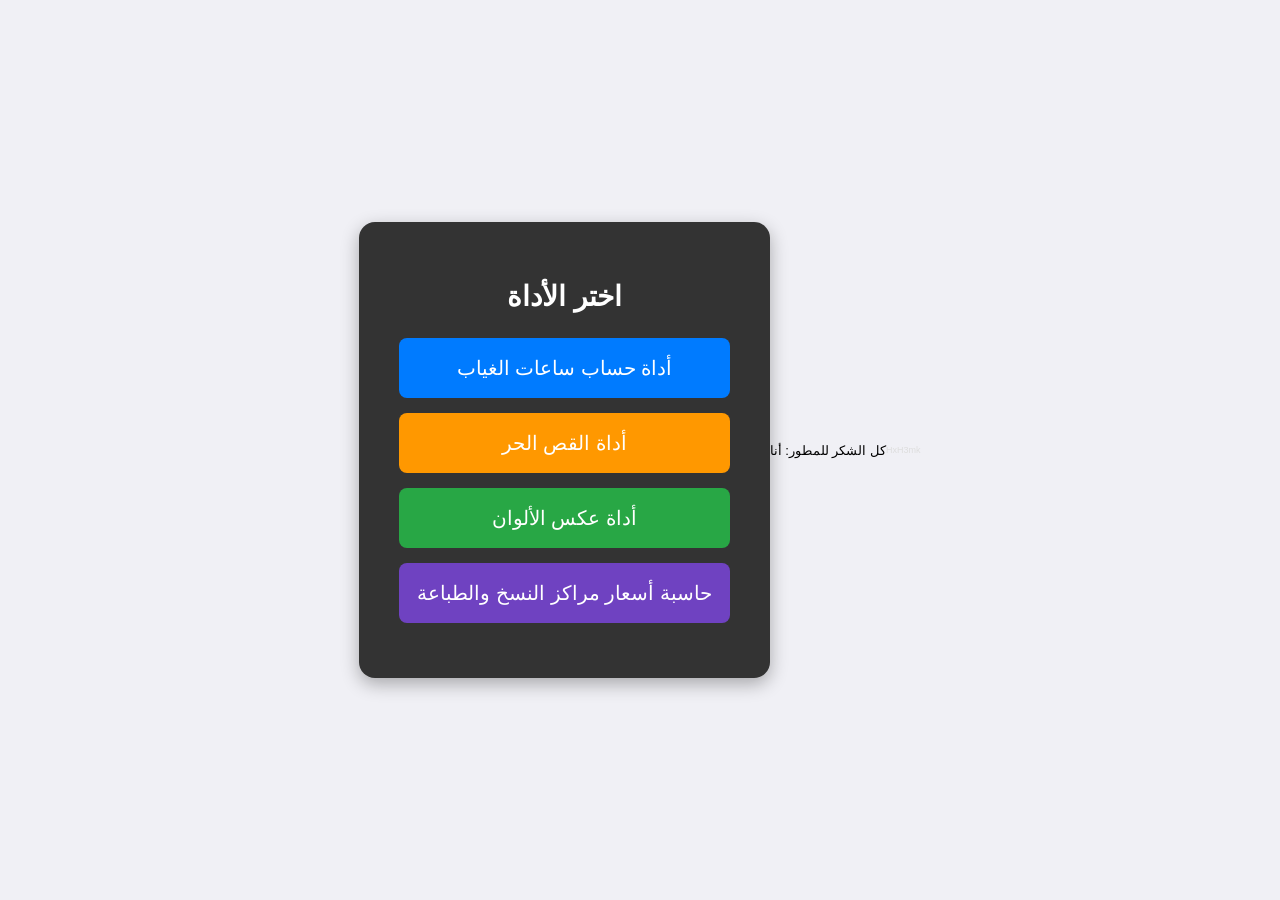
==== index.html @ 6926fa44 "Update index.html" ====
<!DOCTYPE html>
<html lang="ar">
<head>
<meta charset="UTF-8">
<meta name="viewport" content="width=device-width, initial-scale=1.0">
<title>اختر الأداة</title>
<style>
    body {
        font-family: "Segoe UI", Tahoma, Geneva, Verdana, sans-serif;
        background-color: #f0f0f5;
        display: flex;
        justify-content: center;
        align-items: center;
        height: 100vh;
        margin: 0;
    }
    .container {
        background-color: #333333;
        border-radius: 16px;
        box-shadow: 0 6px 18px rgba(0, 0, 0, 0.3);
        padding: 40px;
        max-width: 450px;
        text-align: center;
    }
    h1 {
        font-size: 28px;
        margin-bottom: 25px;
        color: #ffffff;
    }
    .button {
        background-color: #007bff;
        color: #ffffff;
        padding: 18px;
        font-size: 20px;
        margin: 15px 0;
        border: none;
        border-radius: 8px;
        cursor: pointer;
        text-decoration: none;
        display: block;
        transition: background-color 0.3s ease;
    }
    .button:hover {
        background-color: #0056b3;
    }
    .button.secondary {
        background-color: #28a745;
    }
    .button.secondary:hover {
        background-color: #1e7e34;
    }
    /* نمط خاص لزر "أداة القص الحر" */
    .button.cutter {
        background-color: #ff9800;
    }
    .button.cutter:hover {
        background-color: #e68a00;
    }
    /* نمط خاص لزر "حاسبة الأسعار" */
    .button.price-calculator {
        background-color: #6f42c1;
    }
    .button.price-calculator:hover {
        background-color: #5a35a3;
    }
</style>
</head>
<body>

<div class="container">
    <h1>اختر الأداة</h1>
    <a href="HofA.html" class="button">أداة حساب ساعات الغياب</a>
    <a href="Freecutter.html" class="button cutter">أداة القص الحر</a>
    <a href="invertcolortool.html" class="button secondary">أداة عكس الألوان</a>
    <a href="Copy-and-Print-Centers-Price-Calculator.html" class="button price-calculator">حاسبة أسعار مراكز النسخ والطباعة</a>
</div>
<p style="font-size:small;">كل الشكر للمطور: أنا</p>
<p style="font-size:xx-small; color:#ddd;">HxH3mk</p>
</body>
</html>
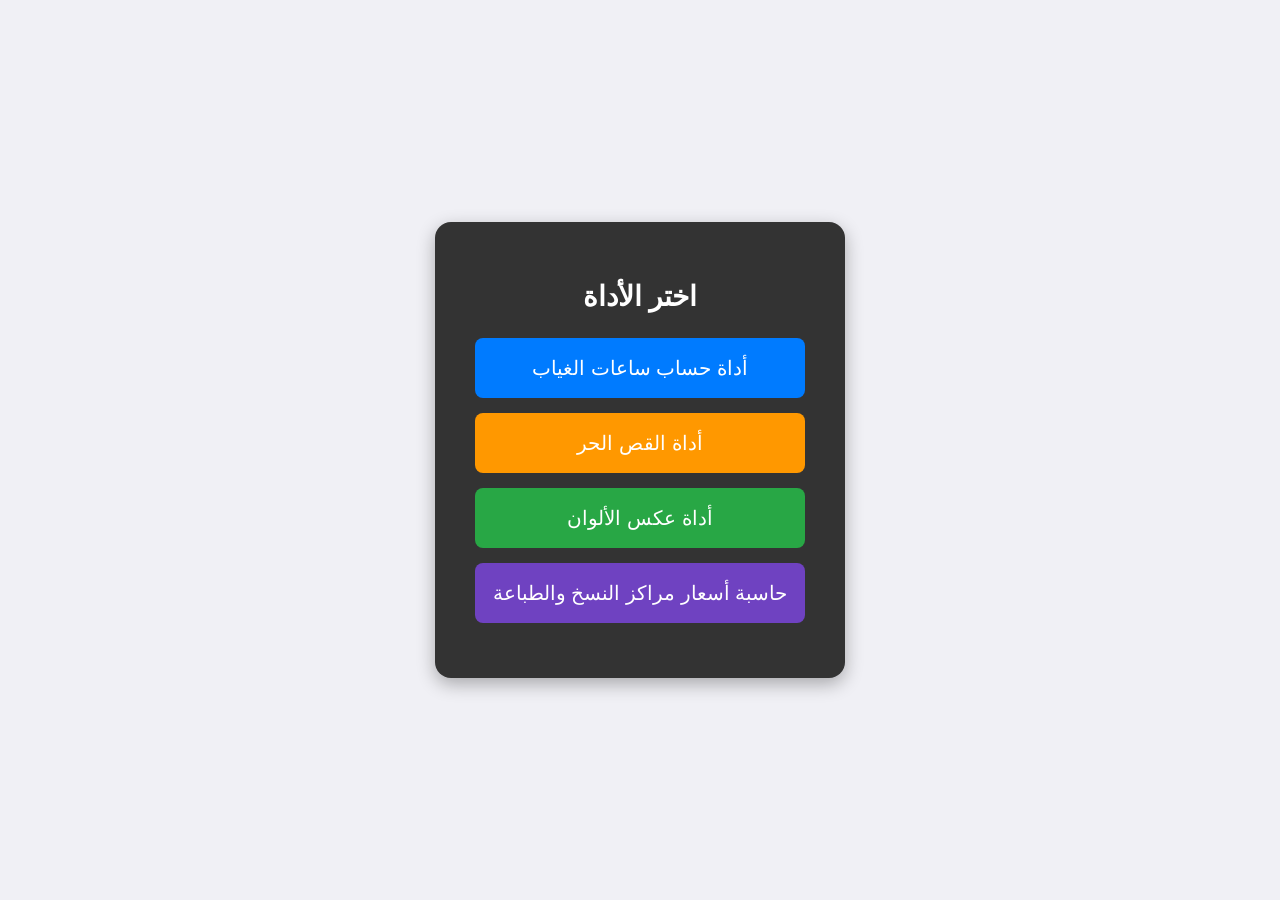
==== commit 57b0eda2: "Update index.html" ====
--- a/index.html
+++ b/index.html
@@ -74,7 +74,6 @@
     <a href="invertcolortool.html" class="button secondary">أداة عكس الألوان</a>
     <a href="Copy-and-Print-Centers-Price-Calculator.html" class="button price-calculator">حاسبة أسعار مراكز النسخ والطباعة</a>
 </div>
-<p style="font-size:small;">كل الشكر للمطور: أنا</p>
-<p style="font-size:xx-small; color:#ddd;">HxH3mk</p>
+
 </body>
 </html>
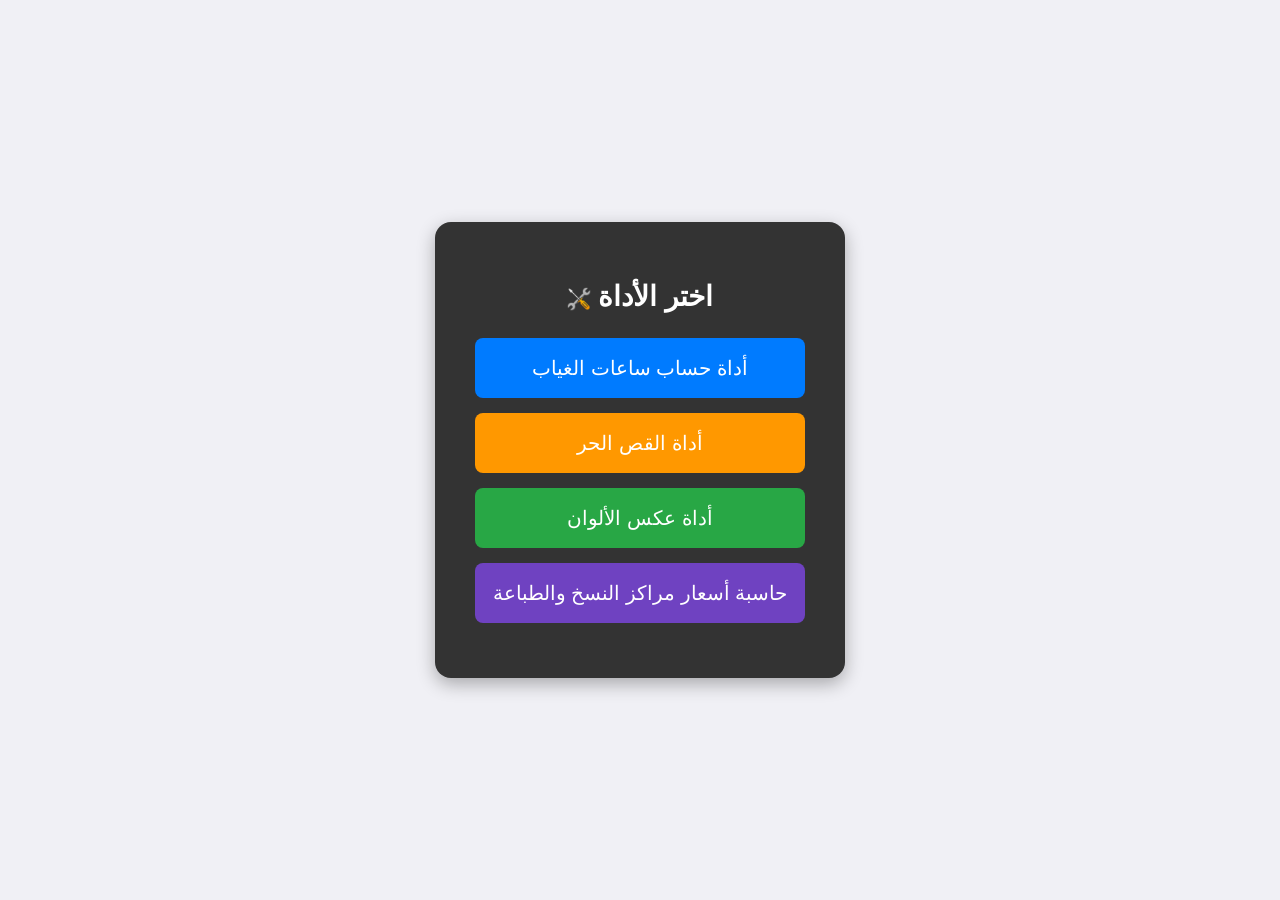
==== commit 3430ef73: "Update index.html" ====
--- a/index.html
+++ b/index.html
@@ -4,6 +4,7 @@
 <meta charset="UTF-8">
 <meta name="viewport" content="width=device-width, initial-scale=1.0">
 <title>اختر الأداة</title>
+<link rel="icon" href="5109515.png" type="image/png">
 <style>
     body {
         font-family: "Segoe UI", Tahoma, Geneva, Verdana, sans-serif;
@@ -68,7 +69,10 @@
 <body>
 
 <div class="container">
-    <h1>اختر الأداة</h1>
+    <h1>
+        <img src="5109515.png" alt="Icon" style="width: 24px; height: 24px; vertical-align: middle;">
+        اختر الأداة
+    </h1>
     <a href="HofA.html" class="button">أداة حساب ساعات الغياب</a>
     <a href="Freecutter.html" class="button cutter">أداة القص الحر</a>
     <a href="invertcolortool.html" class="button secondary">أداة عكس الألوان</a>
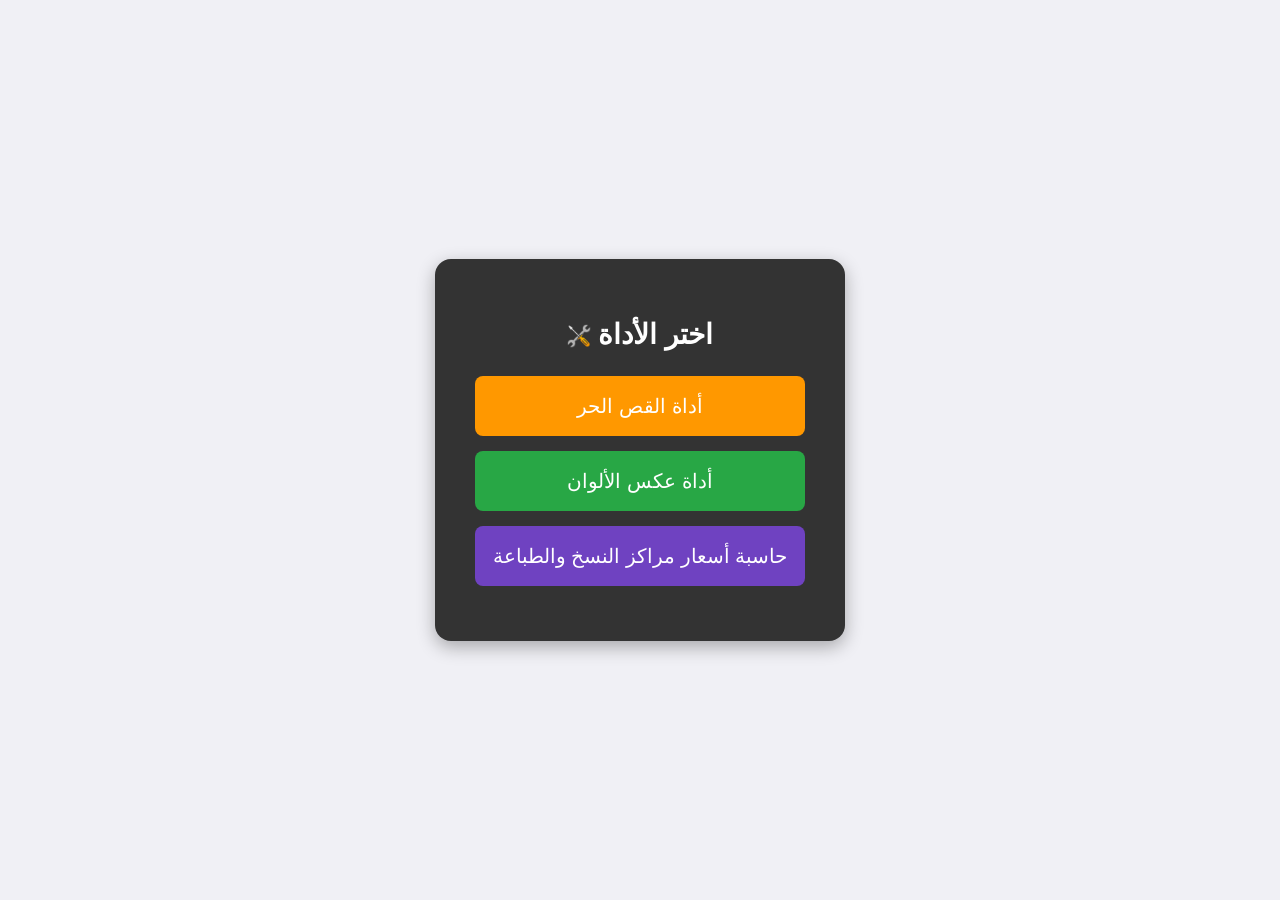
==== commit ecd7023e: "Update index.html" ====
--- a/index.html
+++ b/index.html
@@ -73,7 +73,6 @@
         <img src="5109515.png" alt="Icon" style="width: 24px; height: 24px; vertical-align: middle;">
         اختر الأداة
     </h1>
-    <a href="HofA.html" class="button">أداة حساب ساعات الغياب</a>
     <a href="Freecutter.html" class="button cutter">أداة القص الحر</a>
     <a href="invertcolortool.html" class="button secondary">أداة عكس الألوان</a>
     <a href="Copy-and-Print-Centers-Price-Calculator.html" class="button price-calculator">حاسبة أسعار مراكز النسخ والطباعة</a>
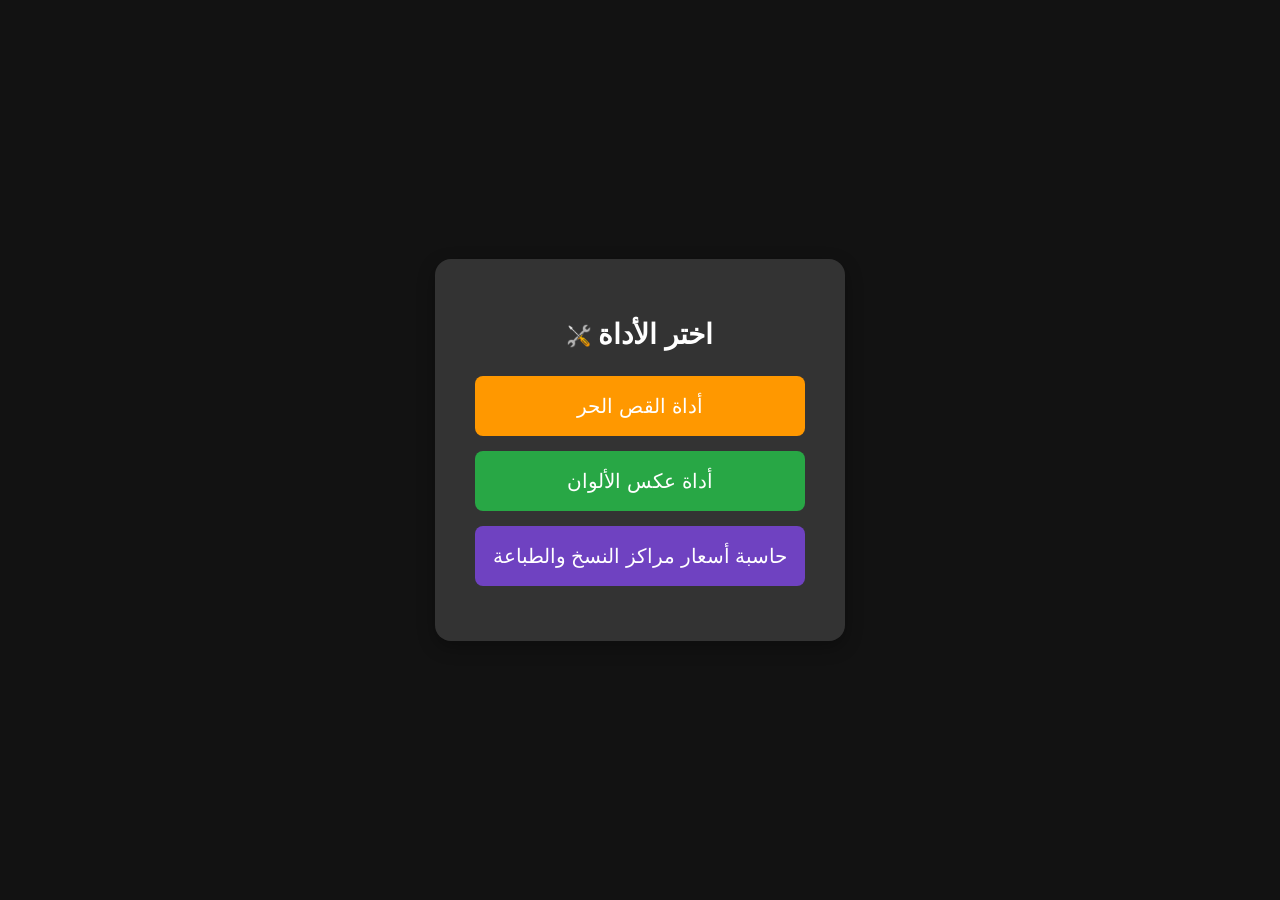
==== commit 95f9568a: "Update index.html" ====
--- a/index.html
+++ b/index.html
@@ -8,12 +8,14 @@
 <style>
     body {
         font-family: "Segoe UI", Tahoma, Geneva, Verdana, sans-serif;
-        background-color: #f0f0f5;
+        background-color: #121212;
+        color: #ffffff;
         display: flex;
         justify-content: center;
         align-items: center;
         height: 100vh;
         margin: 0;
+        overflow: hidden;
     }
     .container {
         background-color: #333333;
@@ -22,6 +24,8 @@
         padding: 40px;
         max-width: 450px;
         text-align: center;
+        position: relative;
+        transition: box-shadow 0.2s ease;
     }
     h1 {
         font-size: 28px;
@@ -39,7 +43,7 @@
         cursor: pointer;
         text-decoration: none;
         display: block;
-        transition: background-color 0.3s ease;
+        transition: background-color 0.3s ease, box-shadow 0.2s ease;
     }
     .button:hover {
         background-color: #0056b3;
@@ -50,19 +54,35 @@
     .button.secondary:hover {
         background-color: #1e7e34;
     }
-    /* نمط خاص لزر "أداة القص الحر" */
     .button.cutter {
         background-color: #ff9800;
     }
     .button.cutter:hover {
         background-color: #e68a00;
     }
-    /* نمط خاص لزر "حاسبة الأسعار" */
     .button.price-calculator {
         background-color: #6f42c1;
     }
     .button.price-calculator:hover {
         background-color: #5a35a3;
+    }
+
+    /* Neon effect on mouse hover */
+    .container:hover {
+        box-shadow: 0 0 20px rgba(58, 150, 255, 0.6), 0 0 30px rgba(58, 150, 255, 0.4), 0 0 40px rgba(58, 150, 255, 0.3);
+    }
+
+    /* Neon effect that follows the mouse */
+    body::after {
+        content: '';
+        position: absolute;
+        width: 200px;
+        height: 200px;
+        border-radius: 50%;
+        background: rgba(58, 150, 255, 0.4);
+        pointer-events: none;
+        transition: transform 0.1s ease;
+        z-index: -1;
     }
 </style>
 </head>
@@ -78,5 +98,14 @@
     <a href="Copy-and-Print-Centers-Price-Calculator.html" class="button price-calculator">حاسبة أسعار مراكز النسخ والطباعة</a>
 </div>
 
+<script>
+    document.addEventListener('mousemove', function(e) {
+        const neonEffect = document.body.querySelector('body::after');
+        if (neonEffect) {
+            neonEffect.style.transform = `translate(${e.clientX - 100}px, ${e.clientY - 100}px)`;
+        }
+    });
+</script>
+
 </body>
 </html>
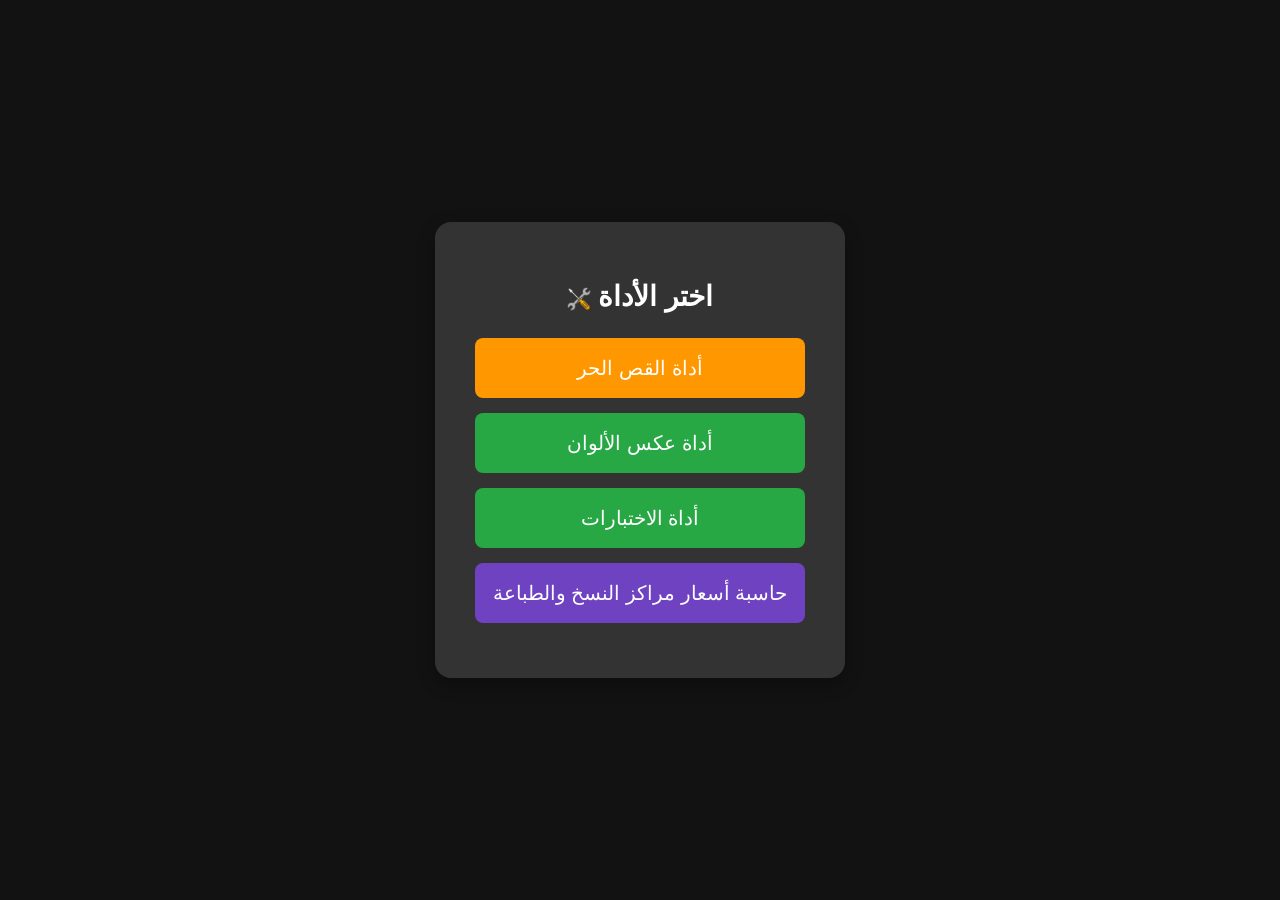
==== commit 43455750: "Update index.html" ====
--- a/index.html
+++ b/index.html
@@ -15,14 +15,13 @@
         align-items: center;
         height: 100vh;
         margin: 0;
-        overflow: hidden;
     }
     .container {
         background-color: #333333;
         border-radius: 16px;
         box-shadow: 0 6px 18px rgba(0, 0, 0, 0.3);
         padding: 40px;
-        max-width: 450px;
+        max-width: 90%;
         text-align: center;
         position: relative;
         transition: box-shadow 0.2s ease;
@@ -72,17 +71,19 @@
         box-shadow: 0 0 20px rgba(58, 150, 255, 0.6), 0 0 30px rgba(58, 150, 255, 0.4), 0 0 40px rgba(58, 150, 255, 0.3);
     }
 
-    /* Neon effect that follows the mouse */
-    body::after {
-        content: '';
-        position: absolute;
-        width: 200px;
-        height: 200px;
-        border-radius: 50%;
-        background: rgba(58, 150, 255, 0.4);
-        pointer-events: none;
-        transition: transform 0.1s ease;
-        z-index: -1;
+    /* Responsive design for smaller screens */
+    @media (max-width: 600px) {
+        .container {
+            padding: 20px;
+            max-width: 100%;
+        }
+        h1 {
+            font-size: 20px;
+        }
+        .button {
+            font-size: 16px;
+            padding: 12px;
+        }
     }
 </style>
 </head>
@@ -95,17 +96,10 @@
     </h1>
     <a href="Freecutter.html" class="button cutter">أداة القص الحر</a>
     <a href="invertcolortool.html" class="button secondary">أداة عكس الألوان</a>
+    <a href="exams_a4_to_a3.html" class="button secondary">أداة الاختبارات</a>
     <a href="Copy-and-Print-Centers-Price-Calculator.html" class="button price-calculator">حاسبة أسعار مراكز النسخ والطباعة</a>
 </div>
 
-<script>
-    document.addEventListener('mousemove', function(e) {
-        const neonEffect = document.body.querySelector('body::after');
-        if (neonEffect) {
-            neonEffect.style.transform = `translate(${e.clientX - 100}px, ${e.clientY - 100}px)`;
-        }
-    });
-</script>
-
 </body>
 </html>
+
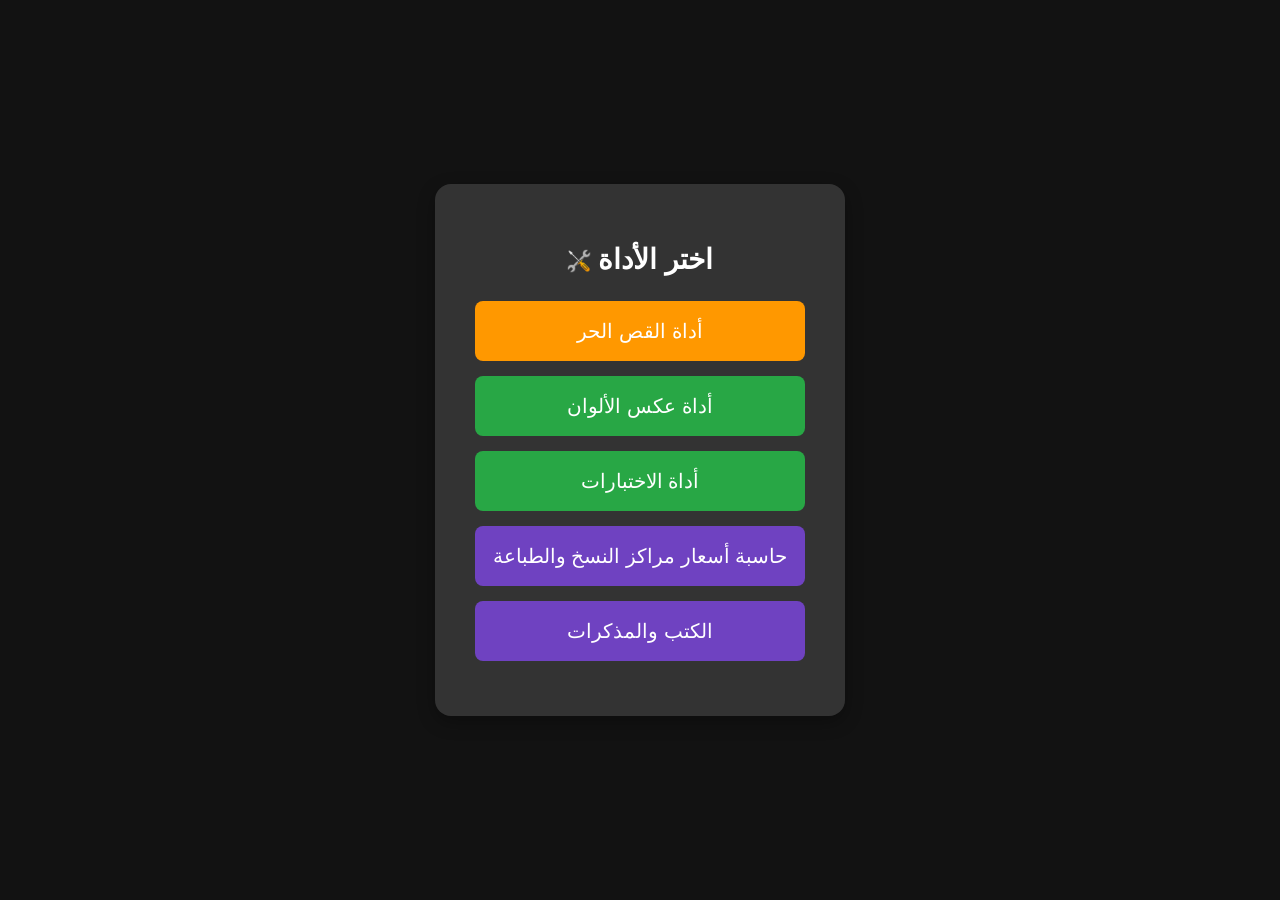
==== commit 87e8dd54: "Update index.html" ====
--- a/index.html
+++ b/index.html
@@ -98,8 +98,11 @@
     <a href="invertcolortool.html" class="button secondary">أداة عكس الألوان</a>
     <a href="exams_a4_to_a3.html" class="button secondary">أداة الاختبارات</a>
     <a href="Copy-and-Print-Centers-Price-Calculator.html" class="button price-calculator">حاسبة أسعار مراكز النسخ والطباعة</a>
+    <a href="https://drive.google.com/drive/folders/1VF1eskqJpM4VSRLbNyjpwdum4BSv_qdd?usp=sharing" class="button price-calculator">الكتب والمذكرات</a>
 </div>
+    
 
 </body>
 </html>
 
+
